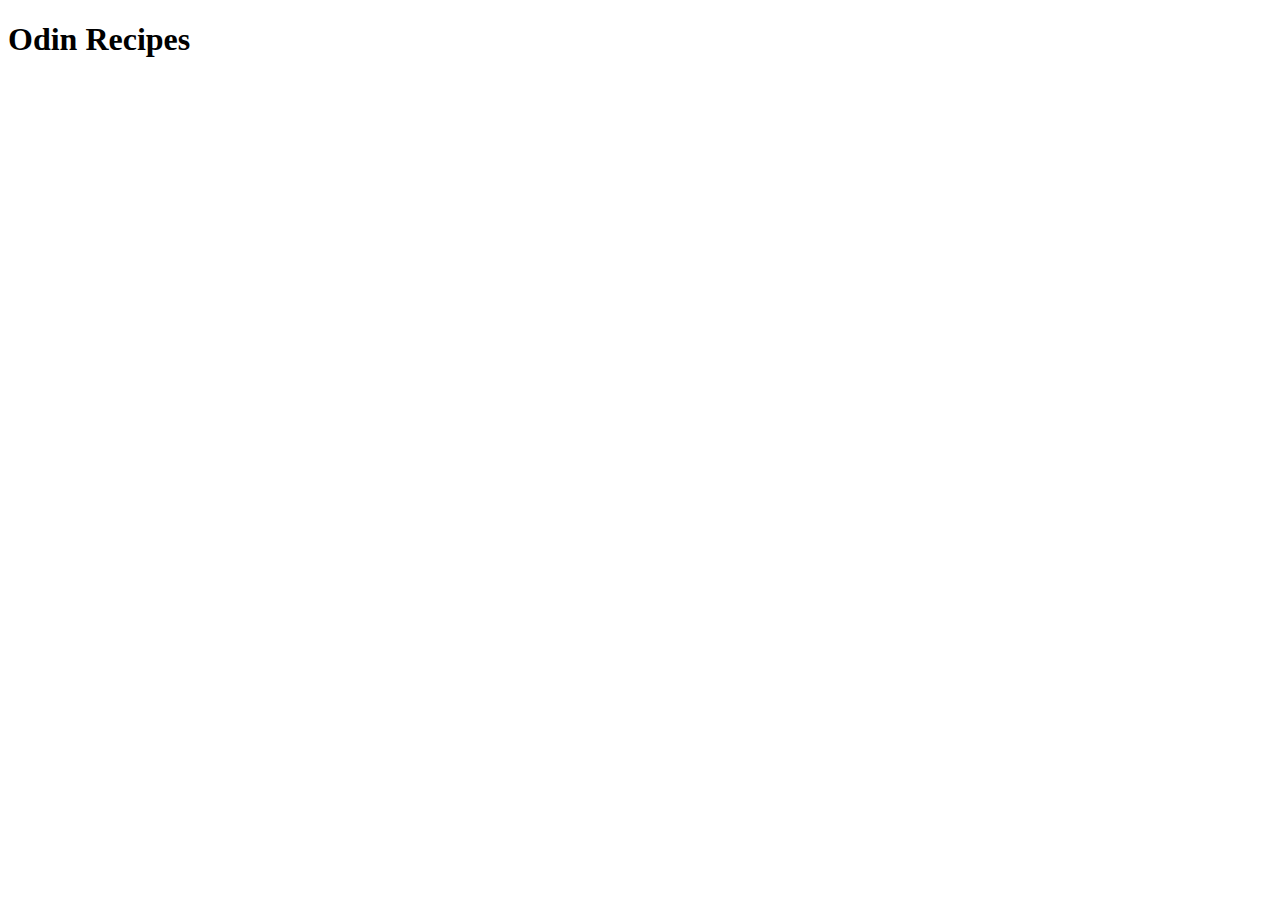
==== index.html @ d3e7d155 "Add index.html and write the homepage title" ====
<!DOCTYPE html>
<html lang="en">
<head>
    <meta charset="UTF-8">
    <meta name="viewport" content="width=device-width, initial-scale=1.0">
    <title>Document</title>
</head>
<body>
    <h1>Odin Recipes</h1>
</body>
</html>
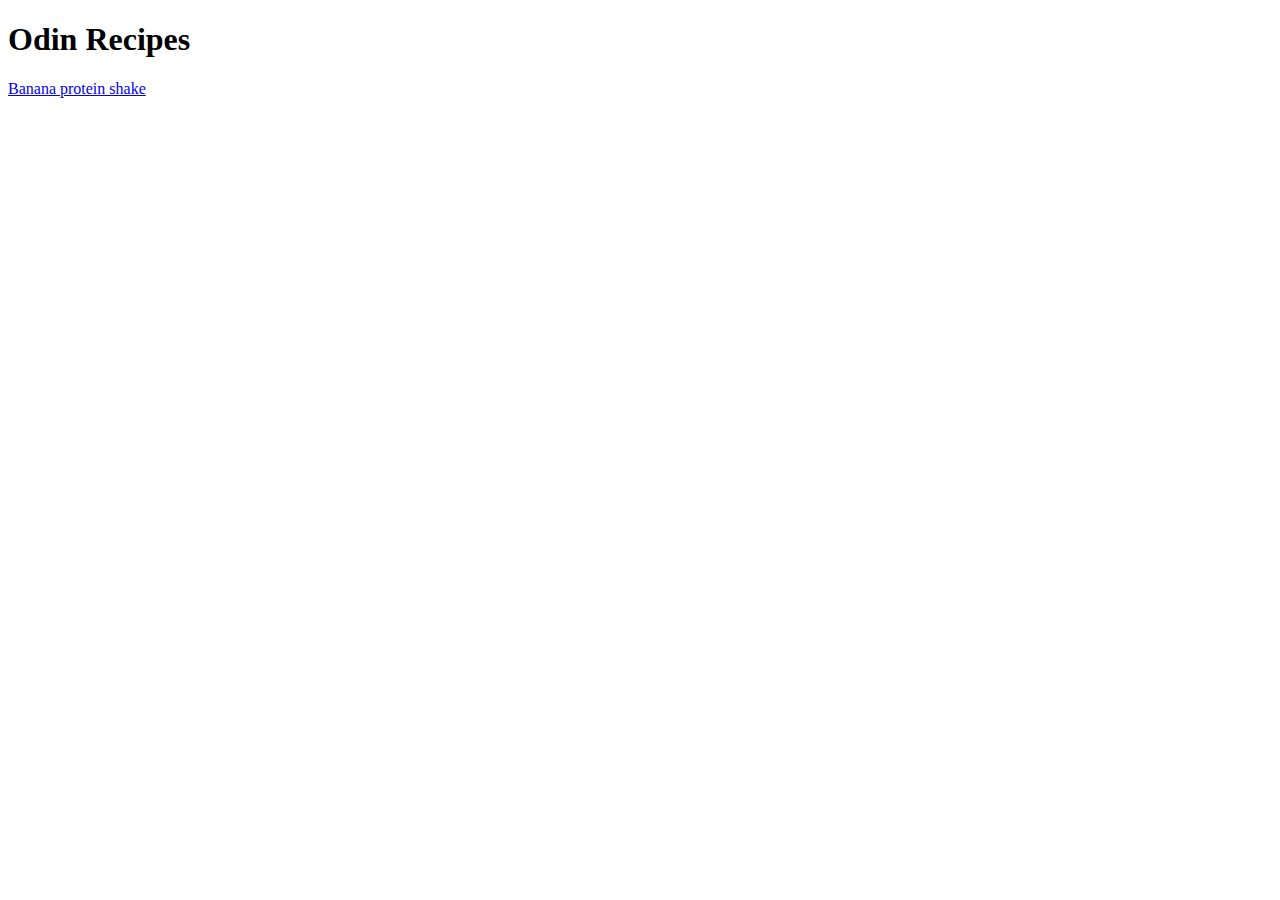
==== commit b886f838: "Add link to banana protein shake recipe" ====
--- a/index.html
+++ b/index.html
@@ -3,9 +3,10 @@
 <head>
     <meta charset="UTF-8">
     <meta name="viewport" content="width=device-width, initial-scale=1.0">
-    <title>Document</title>
+    <title>Odin Recipes</title>
 </head>
 <body>
     <h1>Odin Recipes</h1>
+    <a href="./recipes/banana-protein-shake.html">Banana protein shake</a>
 </body>
 </html>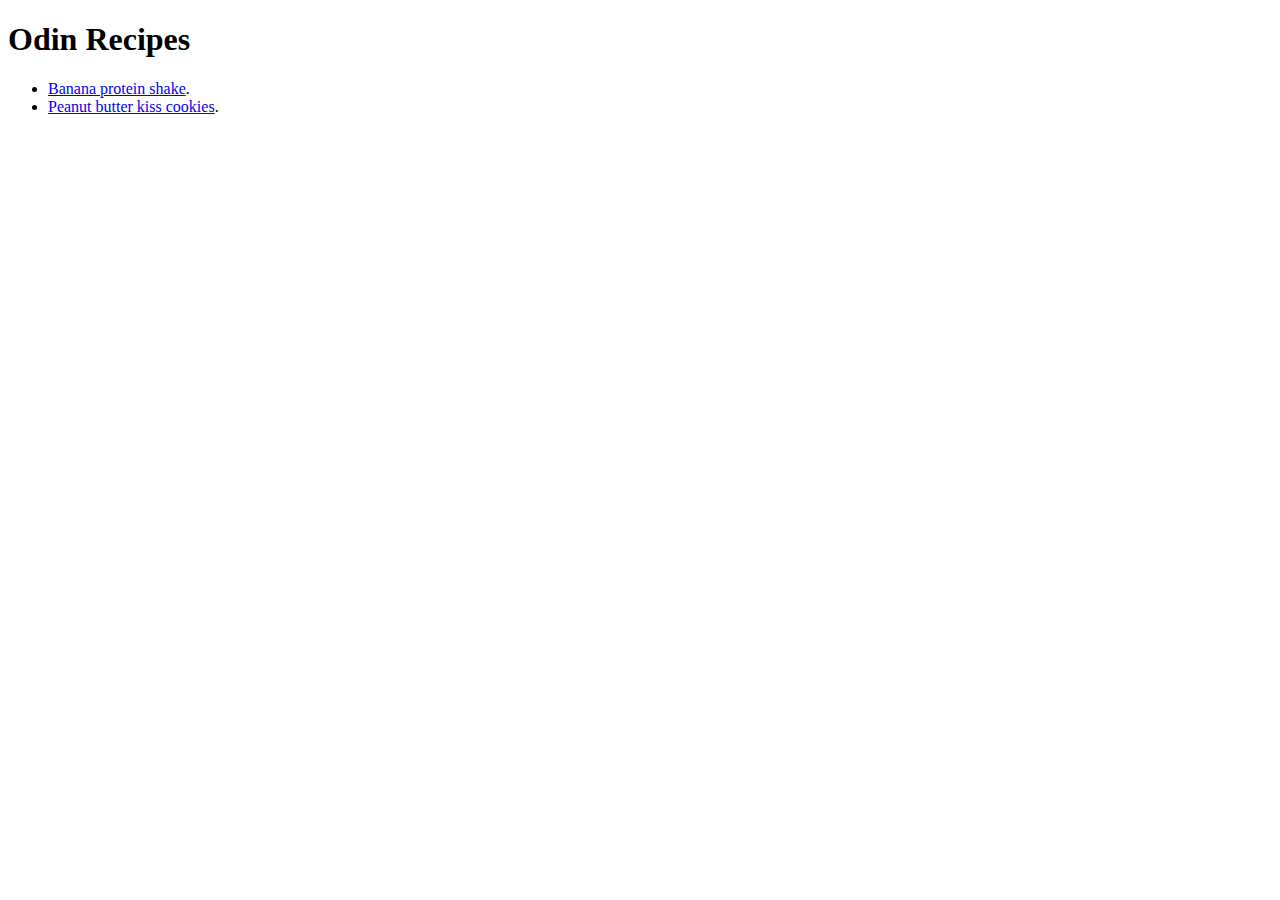
==== commit 096e8413: "Add an unordered list with a new recipe" ====
--- a/index.html
+++ b/index.html
@@ -7,6 +7,9 @@
 </head>
 <body>
     <h1>Odin Recipes</h1>
-    <a href="./recipes/banana-protein-shake.html">Banana protein shake</a>
+    <ul>
+        <li><a href="./recipes/banana-protein-shake.html">Banana protein shake</a>.</li>
+        <li><a href="./recipes/peanut-butter-kiss-cookies.html">Peanut butter kiss cookies</a>.</li>
+    </ul>
 </body>
 </html>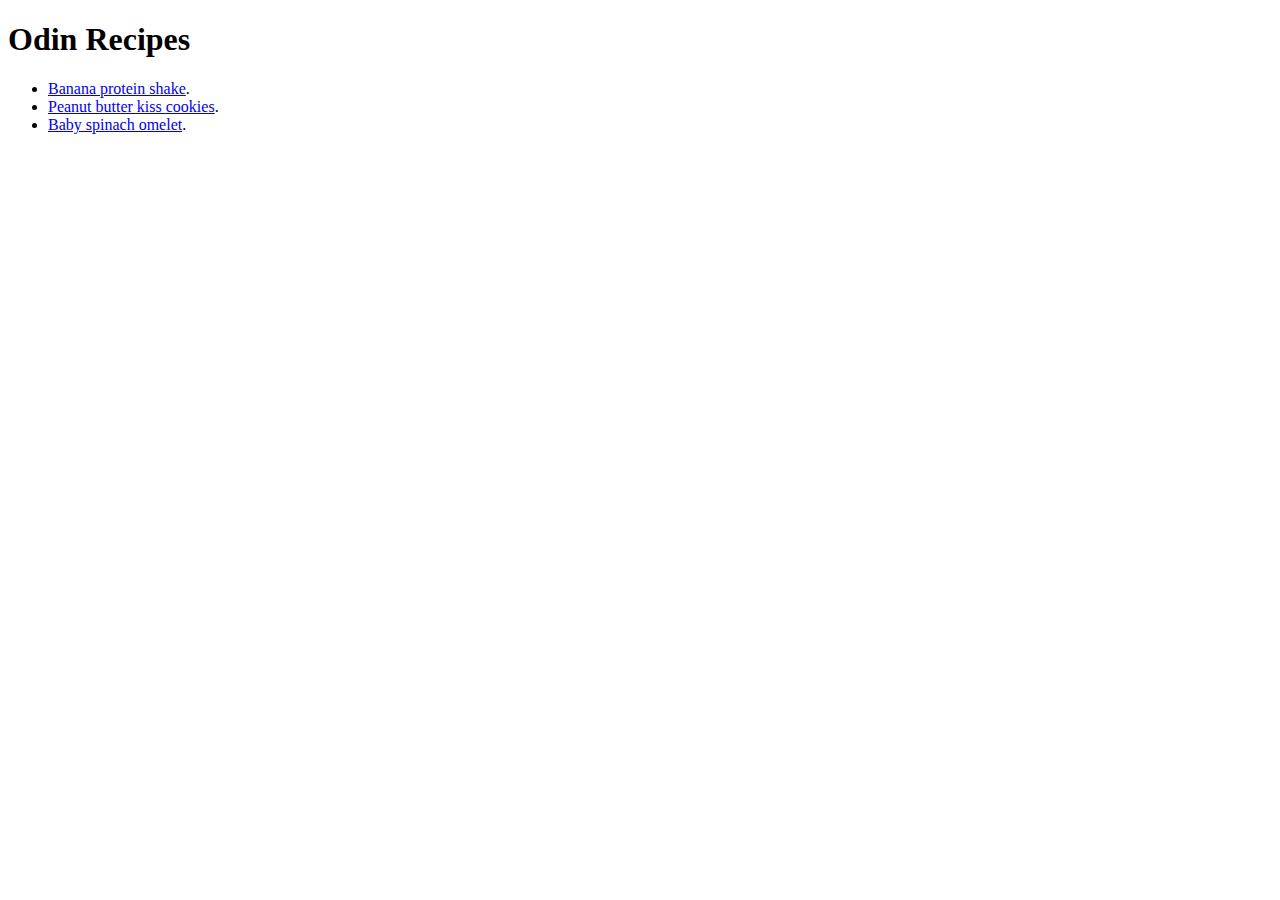
==== commit b65f31d6: "Add new recipe page" ====
--- a/index.html
+++ b/index.html
@@ -10,6 +10,7 @@
     <ul>
         <li><a href="./recipes/banana-protein-shake.html">Banana protein shake</a>.</li>
         <li><a href="./recipes/peanut-butter-kiss-cookies.html">Peanut butter kiss cookies</a>.</li>
+        <li><a href="./recipes/baby-spinach-omelet.html">Baby spinach omelet</a>.</li>
     </ul>
 </body>
 </html>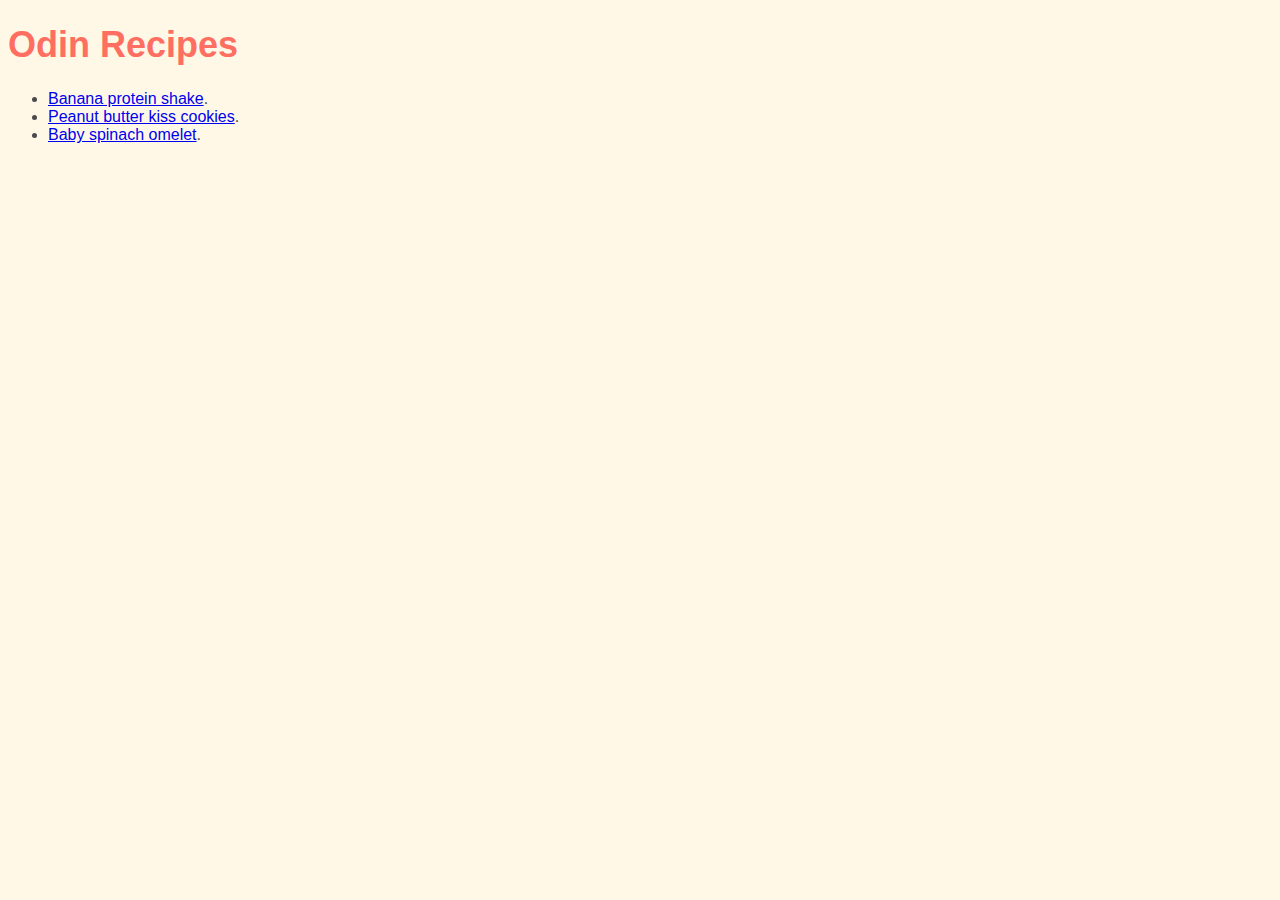
==== commit b788db35: "Add style" ====
--- a/index.html
+++ b/index.html
@@ -3,6 +3,7 @@
 <head>
     <meta charset="UTF-8">
     <meta name="viewport" content="width=device-width, initial-scale=1.0">
+    <link rel="stylesheet" href="./css/styles.css">
     <title>Odin Recipes</title>
 </head>
 <body>
--- a/css/styles.css
+++ b/css/styles.css
@@ -0,0 +1,23 @@
+body {
+    background-color: #FFF8E7;
+    font-family: Arial, Helvetica, sans-serif;
+}
+
+img {
+    height: auto;
+    width: 300px;
+}
+
+h1 {
+    color: #FF6F61;
+    font-size: 36px;
+}
+
+h2 {
+    color: #6B4226;
+}
+
+p,
+li {
+    color: #4A4A4A;
+}